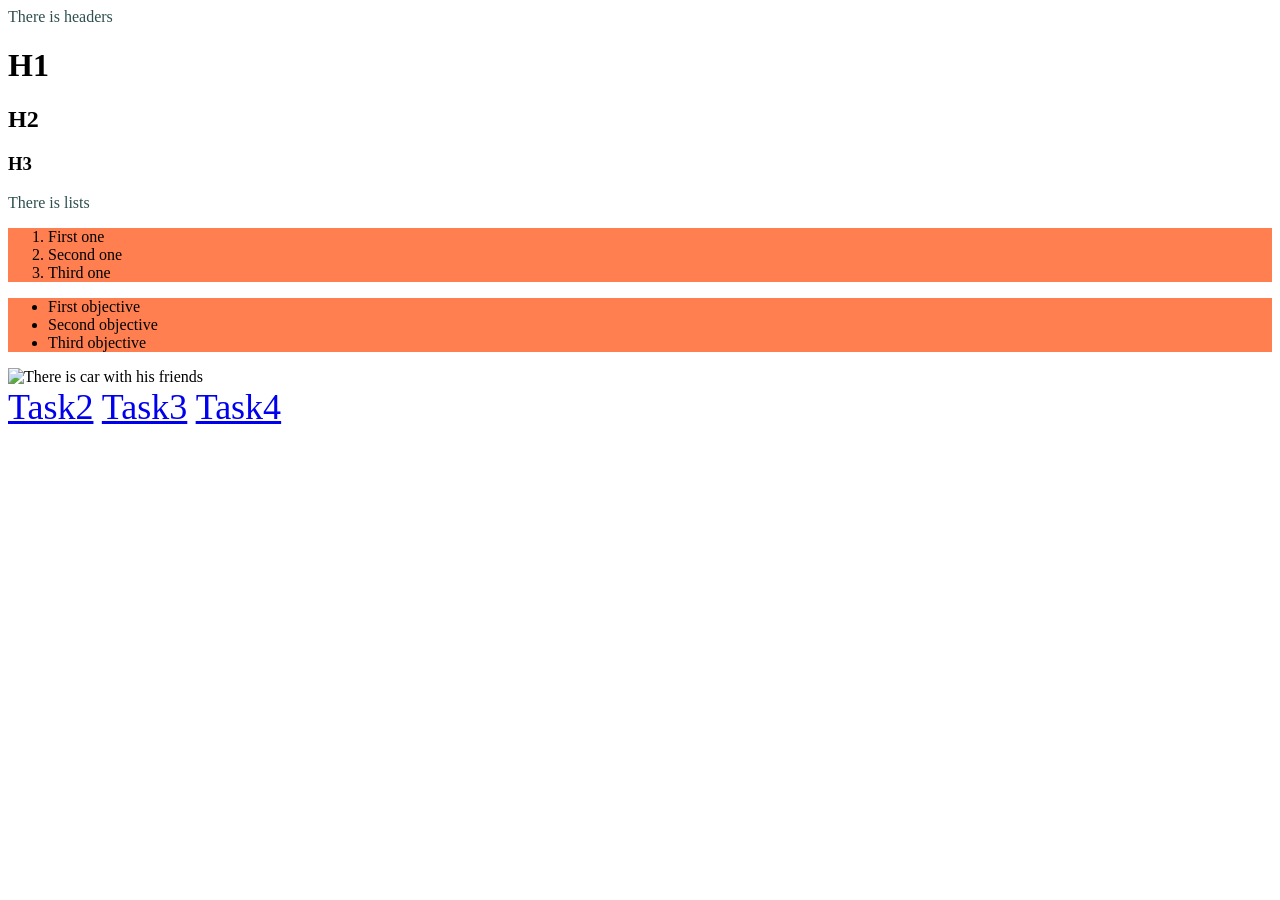
==== Task1/index1.html @ a6ec31d2 "Adds structure and Task1" ====
<html>
    <head><link rel="stylesheet" href="styles.css">
    </head>
    <body>
        <p>There is headers</p>
        <h1>H1</h1>
        <h2>H2</h2>
        <h3>H3</h3>
        <p>There is lists</p>
        <ol id="test_ID">
            <li id="test_ID">First one</li>
            <li id="test_ID">Second one</li>
            <li id="test_ID">Third one</li>
        </ol>
        <ul id="test_ID">
            <li id="test_ID">First objective</li>
            <li id="test_ID">Second objective</li>
            <li id="test_ID">Third objective</li>
        </ul>
        <img src="https://encrypted-tbn0.gstatic.com/images?q=tbn:ANd9GcSKNkrIVuJ9VuX1LlQ6JsoGKHYwQHDSnThewnwxXgijSw&s=10" alt="There is car with his friends" />
        <nav class="links">
            <a href="index2.html">Task2</a>
            <a href="index3.html">Task3</a>
            <a href="index4.html">Task4</a>
        </nav>
    </body>
</html>
---- Task1/styles.css ----
p{
    color: darkslategray
}
#test_ID{
    background-color:coral
}
.links{
    font-size: 36px
}
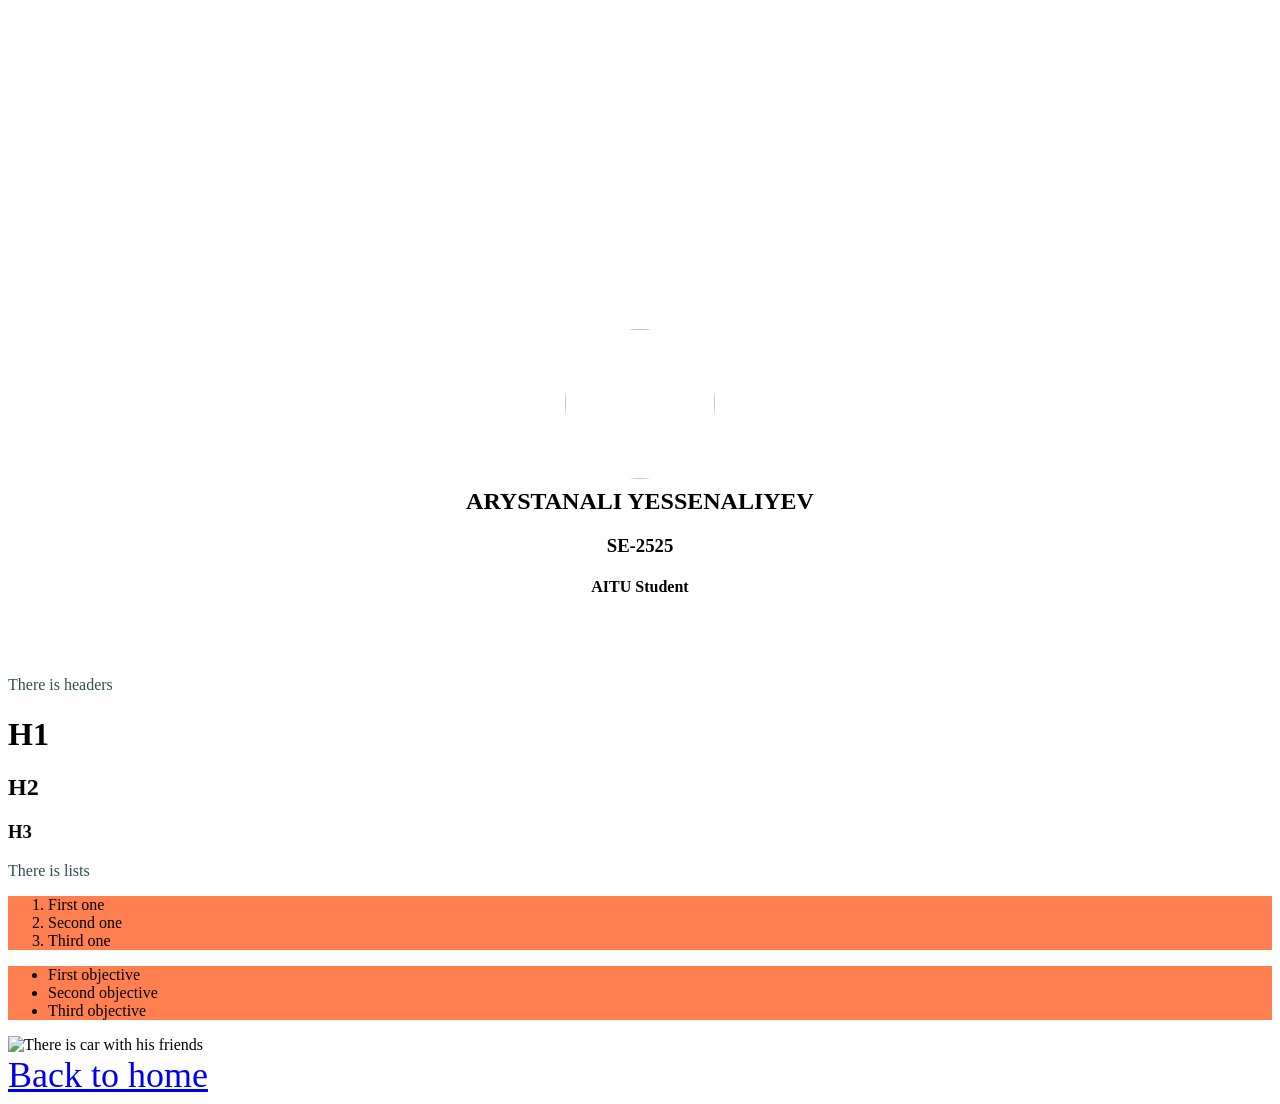
==== commit 0fbebbe2: "Task1 completed" ====
--- a/Task1/index1.html
+++ b/Task1/index1.html
@@ -2,26 +2,32 @@
     <head><link rel="stylesheet" href="styles.css">
     </head>
     <body>
+        <div class="shapka">
+            <img id="avatar" src="https://cdn.imageurlgenerator.com/uploads/06352459-9d1d-4b5b-98cc-71d26782f55c.jpg" />
+        </div>
+        <div class="name_group_info">
+            <h2>ARYSTANALI YESSENALIYEV</h2>
+            <h3>SE-2525</h3>
+            <h4>AITU Student</h4>
+        </div>
         <p>There is headers</p>
         <h1>H1</h1>
         <h2>H2</h2>
         <h3>H3</h3>
         <p>There is lists</p>
-        <ol id="test_ID">
-            <li id="test_ID">First one</li>
-            <li id="test_ID">Second one</li>
-            <li id="test_ID">Third one</li>
+        <ol class="test_ID">
+            <li>First one</li>
+            <li>Second one</li>
+            <li>Third one</li>
         </ol>
-        <ul id="test_ID">
-            <li id="test_ID">First objective</li>
-            <li id="test_ID">Second objective</li>
-            <li id="test_ID">Third objective</li>
+        <ul class="test_ID">
+            <li>First objective</li>
+            <li>Second objective</li>
+            <li>Third objective</li>
         </ul>
         <img src="https://encrypted-tbn0.gstatic.com/images?q=tbn:ANd9GcSKNkrIVuJ9VuX1LlQ6JsoGKHYwQHDSnThewnwxXgijSw&s=10" alt="There is car with his friends" />
-        <nav class="links">
-            <a href="index2.html">Task2</a>
-            <a href="index3.html">Task3</a>
-            <a href="index4.html">Task4</a>
+        <nav id="link">
+            <a href="../index.html">Back to home</a>
         </nav>
     </body>
 </html>
--- a/Task1/styles.css
+++ b/Task1/styles.css
@@ -1,9 +1,29 @@
 p{
-    color: darkslategray
+    color: darkslategray;
 }
-#test_ID{
-    background-color:coral
+.test_ID{
+    background-color:coral;
 }
-.links{
-    font-size: 36px
+#link{
+    font-size: 36px;
+}
+.name_group_info{
+    text-align:center;
+    margin: 80px 0;
+}
+#avatar {
+    width: 150px;
+    height: 150px;
+    border-radius: 100%;
+    object-fit: cover;
+    margin: 315px auto;
+    border: 6px solid white;
+}
+.shapka {
+    width: 100%;
+    height: 400px;
+    background-image: url('https://cdn.imageurlgenerator.com/uploads/f28d24a8-4545-47ce-8558-13779b34f57d.webp');
+    background-repeat: repeat;
+    background-size: 749px;
+    display: flex;
 }
